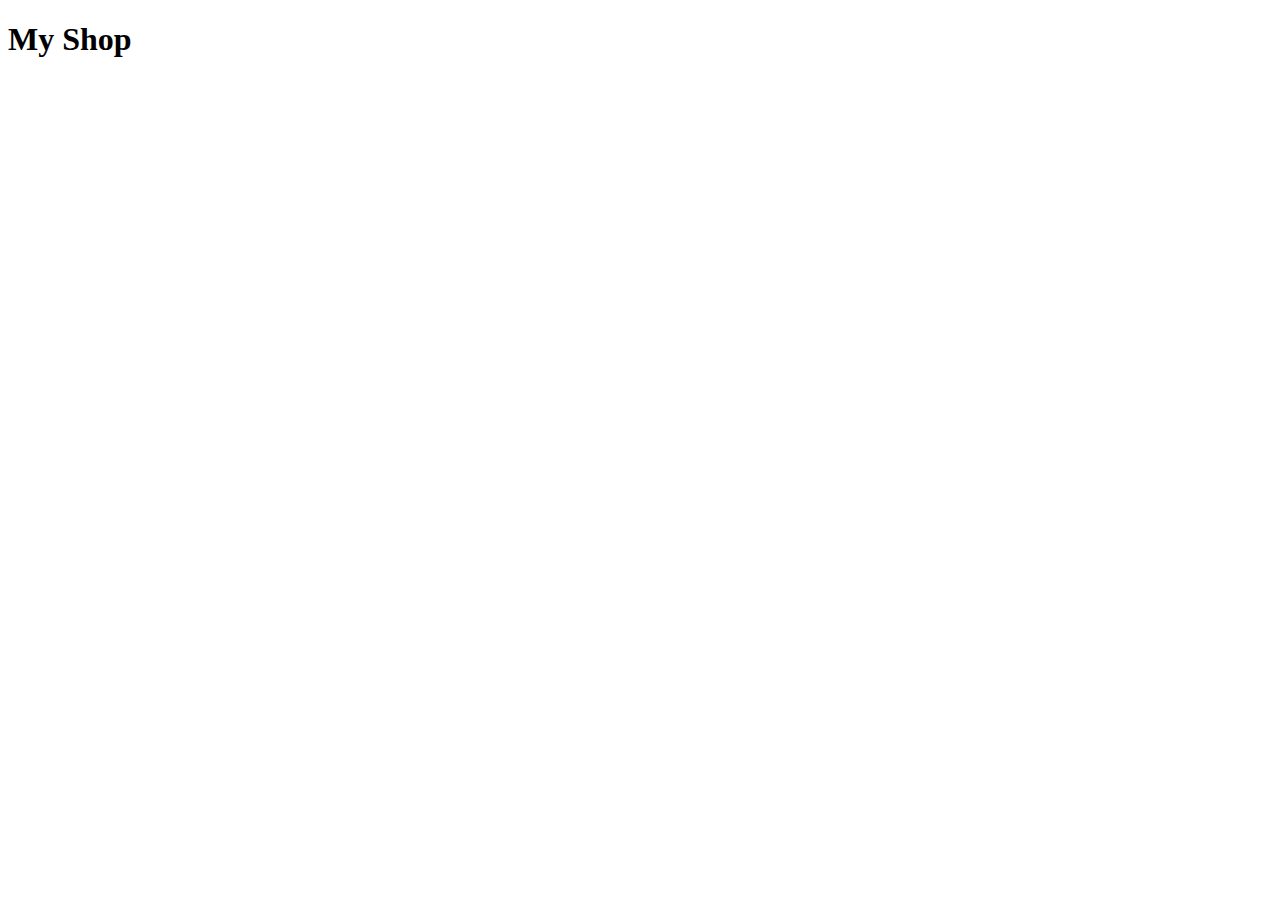
==== index.html @ 37f564bb "init" ====
<!DOCTYPE html>
<html lang="ja">
<head>
    <meta charset="UTF-8">
    <meta http-equiv="X-UA-Compatible" content="IE=edge">
    <meta name="viewport" content="width=, initial-scale=1.0">
    <title>Document</title>
</head>
<body>
<h1>My Shop</h1>
</body>
</html>
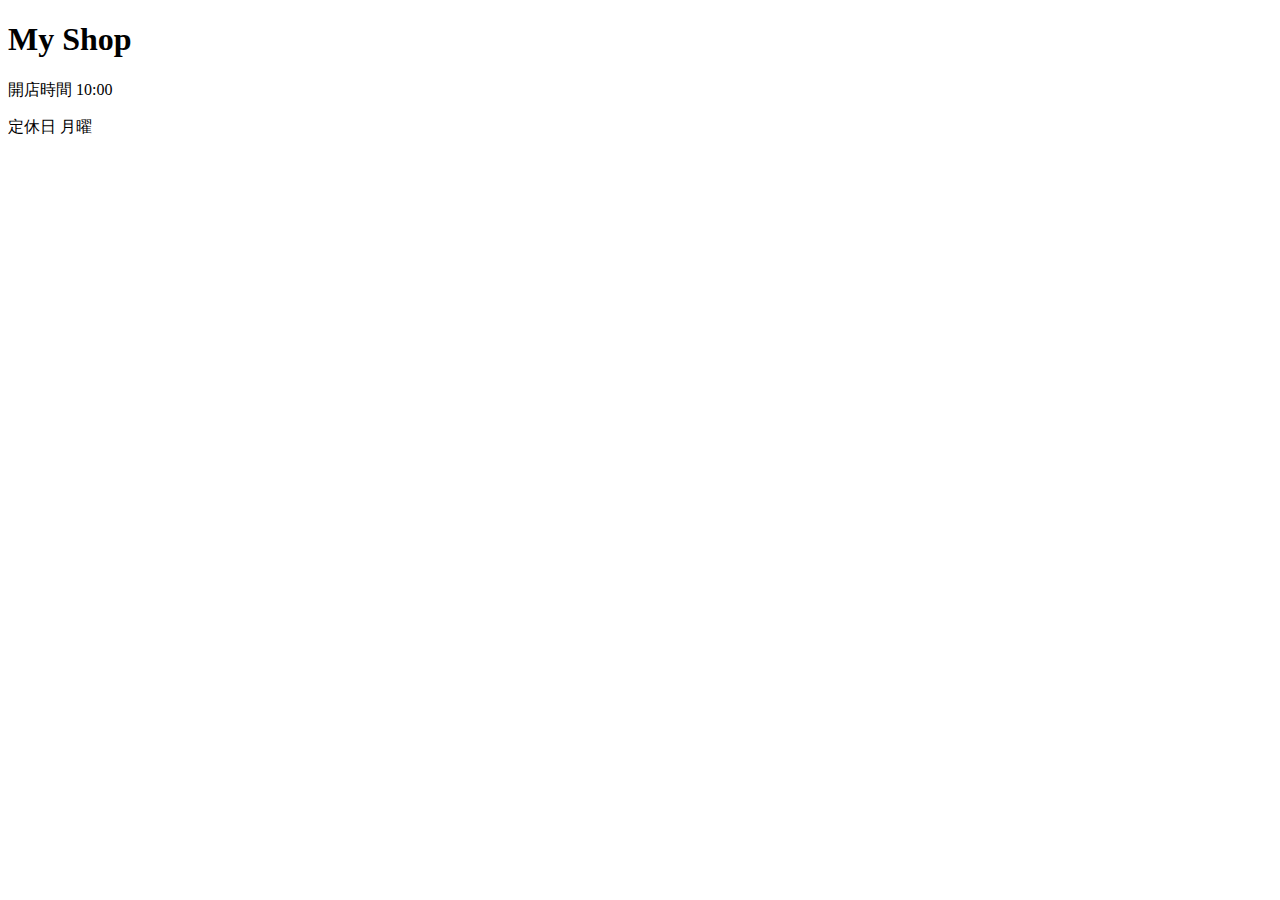
==== commit 1f21051c: "店舗情報の追加" ====
--- a/index.html
+++ b/index.html
@@ -8,5 +8,7 @@
 </head>
 <body>
 <h1>My Shop</h1>
+<p>開店時間 10:00</p>
+<p>定休日 月曜</p>
 </body>
 </html>